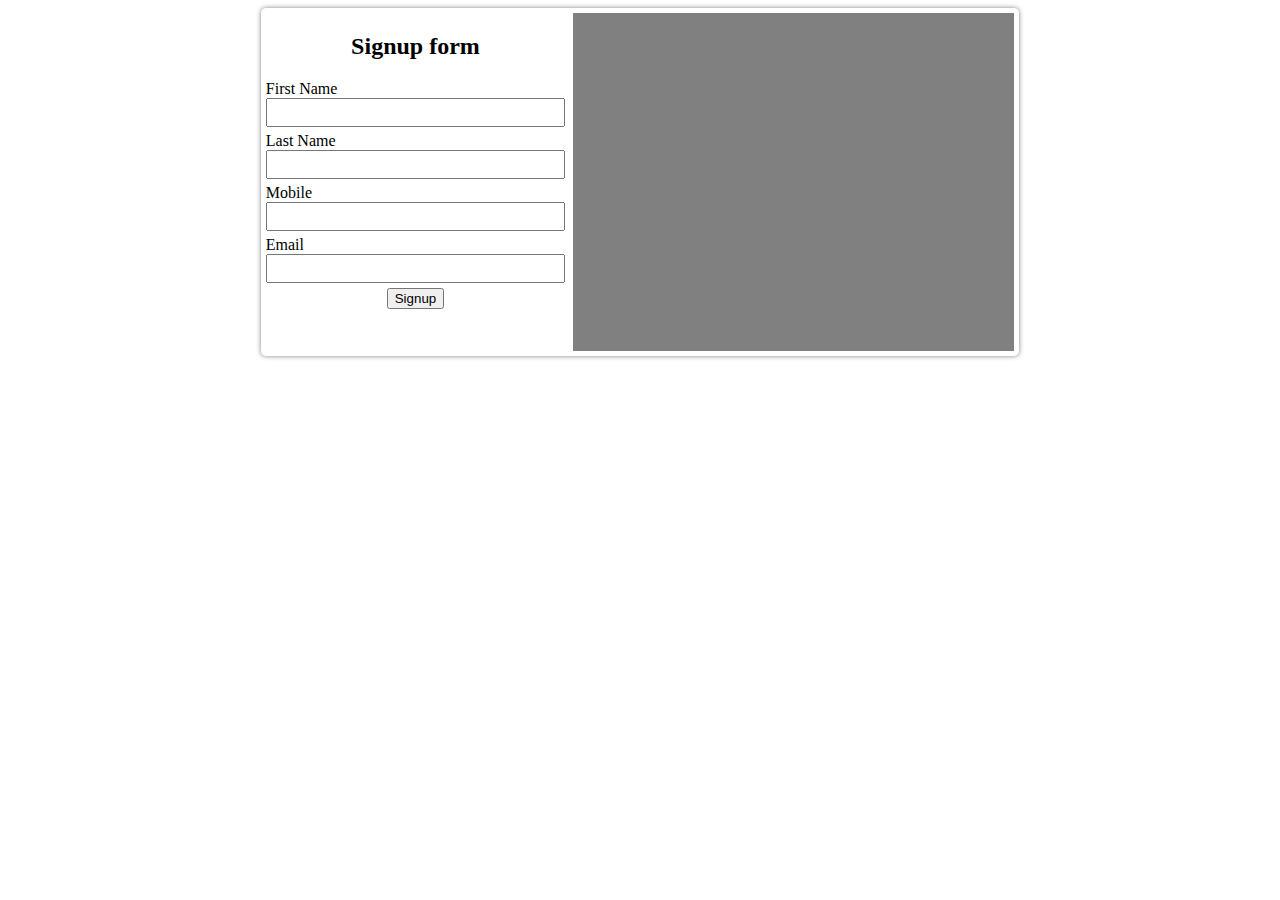
==== index.html @ a88714bb "My initial commit" ====
<!DOCTYPE html>
<html lang="en">
  <head>
    <meta charset="UTF-8" />
    <meta http-equiv="X-UA-Compatible" content="IE=edge" />
    <meta name="viewport" content="width=device-width, initial-scale=1.0" />
    <title>InterBiz Assignment</title>

    <link rel="stylesheet" href="./src/styles.css" />
  </head>
  <body>
    <div class="container-signup">
      <form
        name="form-signup"
        action=""
        onsubmit="handleSignUpForm()"
        class="form-signup"
      >
        <h2 class="form-heading">Signup form</h2>
        <label for="first-name" class="label-signup">First Name</label>
        <input name="first-name" type="text" class="input-signup" />
        <label for="last-name" class="label-signup">Last Name</label>
        <input name="last-name" type="text" class="input-signup" />
        <label for="mobile" class="label-signup">Mobile</label>
        <input name="mobile" type="number" class="input-signup" />
        <label for="email" class="label-signup">Email</label>
        <input name="email" type="email" class="input-signup" />

        <button class="btn-signup" type="submit">Signup</button>

        <h4 id="user-name">Name Will Appear here once form is submitted</h4>
      </form>
      <div class="img-signup"></div>
    </div>

    <script type="text/javascript" src="./src/signupHandler.js"></script>
  </body>
</html>
---- src/styles.css ----
* {
  box-sizing: border-box;
}
div.container-signup {
  box-shadow: 0px 0px 5px grey;
  border-radius: 5px;
  width: 60%;
  margin: auto;
  padding: 5px;
  display: flex;
  justify-content: space-between;
}
form.form-signup {
  display: flex;
  width: 40%;
  flex-direction: column;
}
h2.form-heading {
  text-align: center;
}
.input-signup {
  padding: 5px;
  margin-bottom: 5px;
}

.input-signup:focus {
  outline: none;
}
button.btn-signup {
  width: fit-content;
  align-self: center;
}
div.img-signup {
  width: 59%;
  background: url("https://support.sitemanager.io/hubfs/cms%20login%20standard.jpg");
  background-size: cover;
  background-color: grey;
}

@media only screen and (max-width: 500px) {
  div.container-signup {
    width: 100%;
  }
  form.form-signup {
    width: 100%;
    background: url("https://support.sitemanager.io/hubfs/cms%20login%20standard.jpg");
    background-size: cover;
  }
  div.img-signup {
    display: none;
  }
}
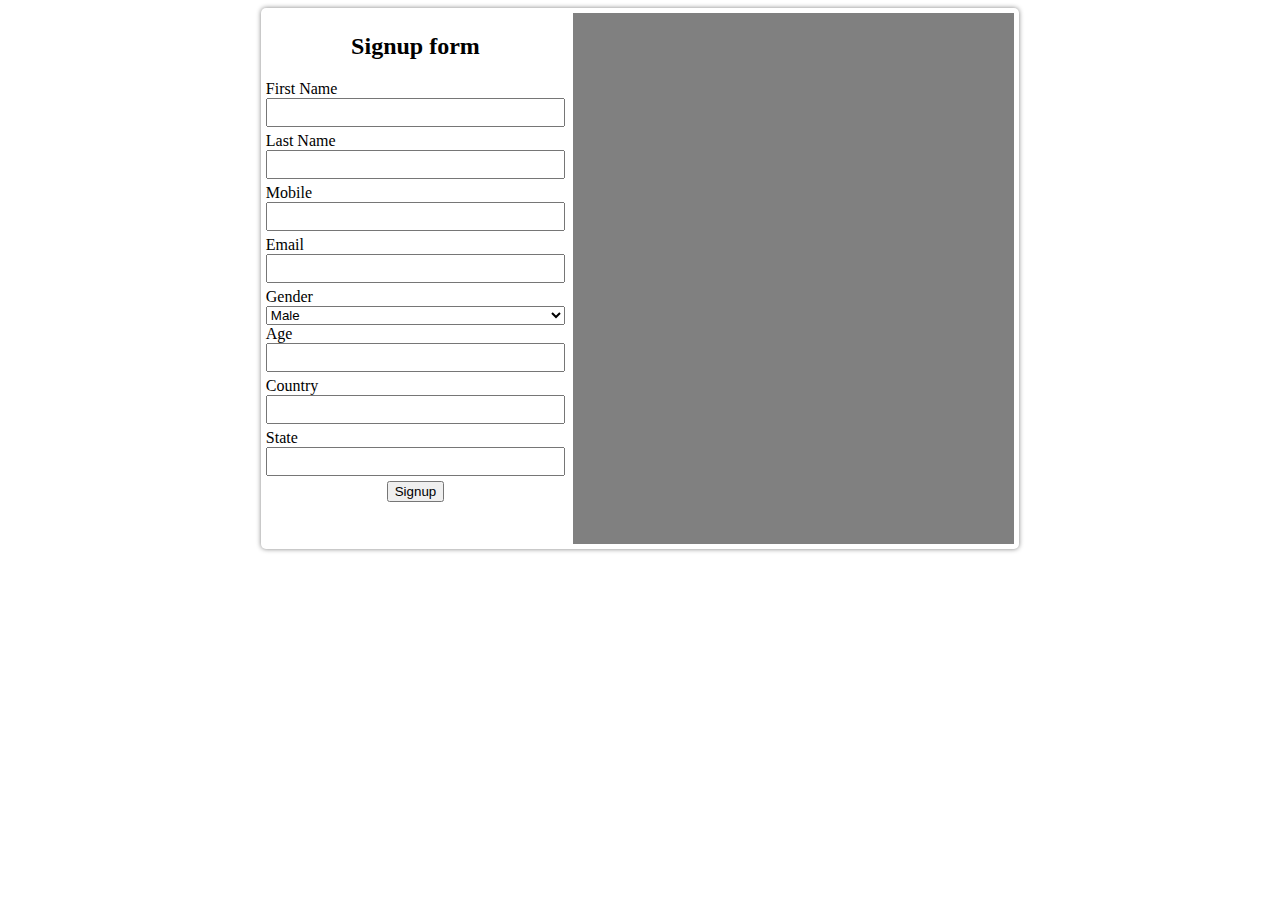
==== commit d5c5f0f9: "my trail commit" ====
--- a/index.html
+++ b/index.html
@@ -18,14 +18,34 @@
       >
         <h2 class="form-heading">Signup form</h2>
         <label for="first-name" class="label-signup">First Name</label>
-        <input name="first-name" type="text" class="input-signup" />
+        <input
+          id="first-name"
+          name="first-name"
+          type="text"
+          class="input-signup"
+        />
         <label for="last-name" class="label-signup">Last Name</label>
-        <input name="last-name" type="text" class="input-signup" />
+        <input
+          id="last-name"
+          name="last-name"
+          type="text"
+          class="input-signup"
+        />
         <label for="mobile" class="label-signup">Mobile</label>
-        <input name="mobile" type="number" class="input-signup" />
+        <input id="mobile" name="mobile" type="number" class="input-signup" />
         <label for="email" class="label-signup">Email</label>
-        <input name="email" type="email" class="input-signup" />
-
+        <input id="email" name="email" type="email" class="input-signup" />
+        <label for="gender">Gender</label>
+        <select id="gender" name="gender">
+          <option value="male">Male</option>
+          <option value="female">Female</option>
+        </select>
+        <label for="age">Age</label>
+        <input id="age" name="age" type="number" class="input-signup" />
+        <label for="country">Country</label>
+        <input id="country" name="country" type="text" class="input-signup" />
+        <label for="state">State</label>
+        <input id="state" name="state" type="text" class="input-signup" />
         <button class="btn-signup" type="submit">Signup</button>
 
         <h4 id="user-name">Name Will Appear here once form is submitted</h4>
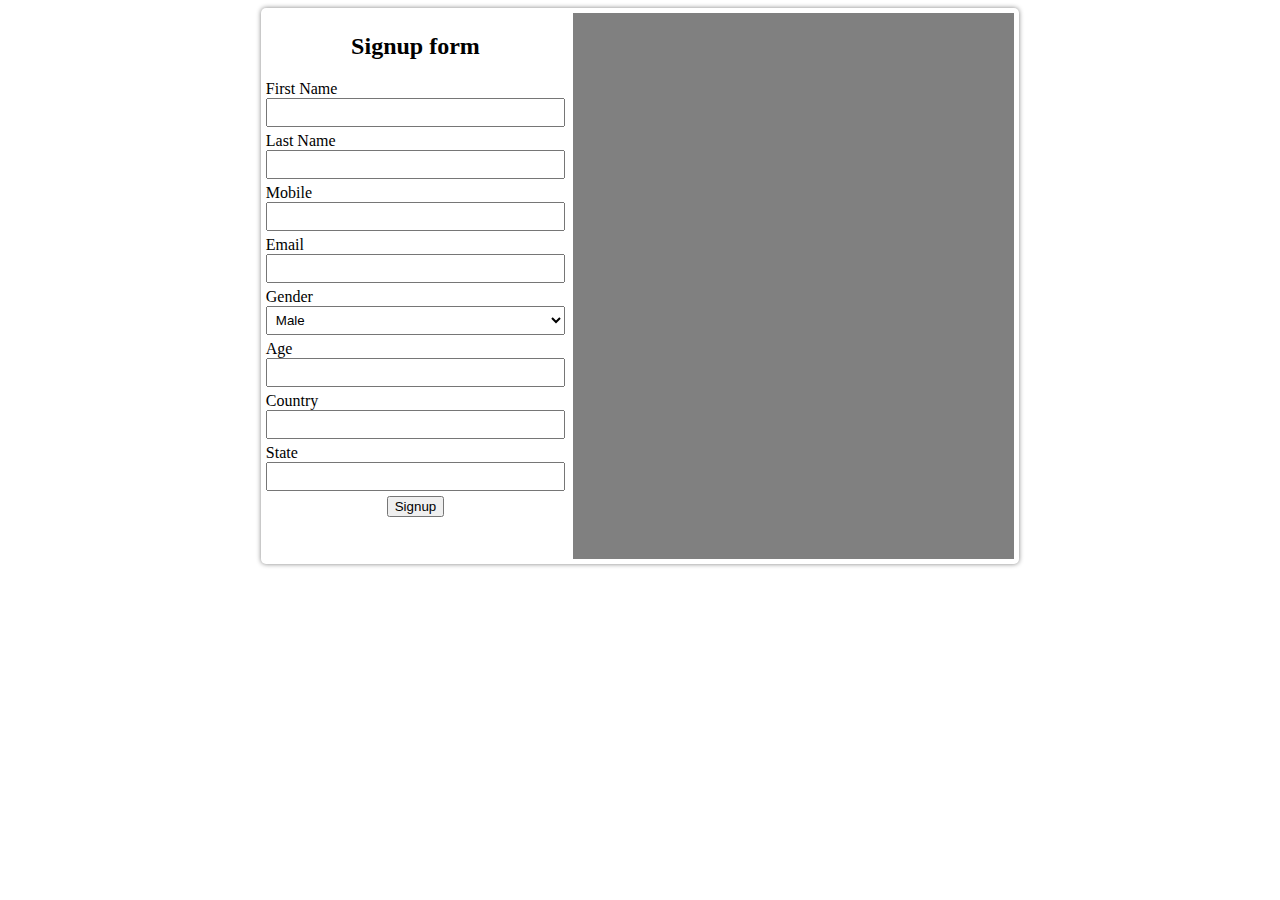
==== commit 9abbf34b: "added input-signup class to select of signup form" ====
--- a/index.html
+++ b/index.html
@@ -32,16 +32,28 @@
           class="input-signup"
         />
         <label for="mobile" class="label-signup">Mobile</label>
-        <input id="mobile" name="mobile" type="number" class="input-signup" />
+        <input
+          id="mobile"
+          name="mobile"
+          type="number"
+          maxlength="10"
+          class="input-signup"
+        />
         <label for="email" class="label-signup">Email</label>
         <input id="email" name="email" type="email" class="input-signup" />
         <label for="gender">Gender</label>
-        <select id="gender" name="gender">
+        <select id="gender" name="gender" class="input-signup">
           <option value="male">Male</option>
           <option value="female">Female</option>
         </select>
         <label for="age">Age</label>
-        <input id="age" name="age" type="number" class="input-signup" />
+        <input
+          id="age"
+          name="age"
+          type="number"
+          maxlength="3"
+          class="input-signup"
+        />
         <label for="country">Country</label>
         <input id="country" name="country" type="text" class="input-signup" />
         <label for="state">State</label>
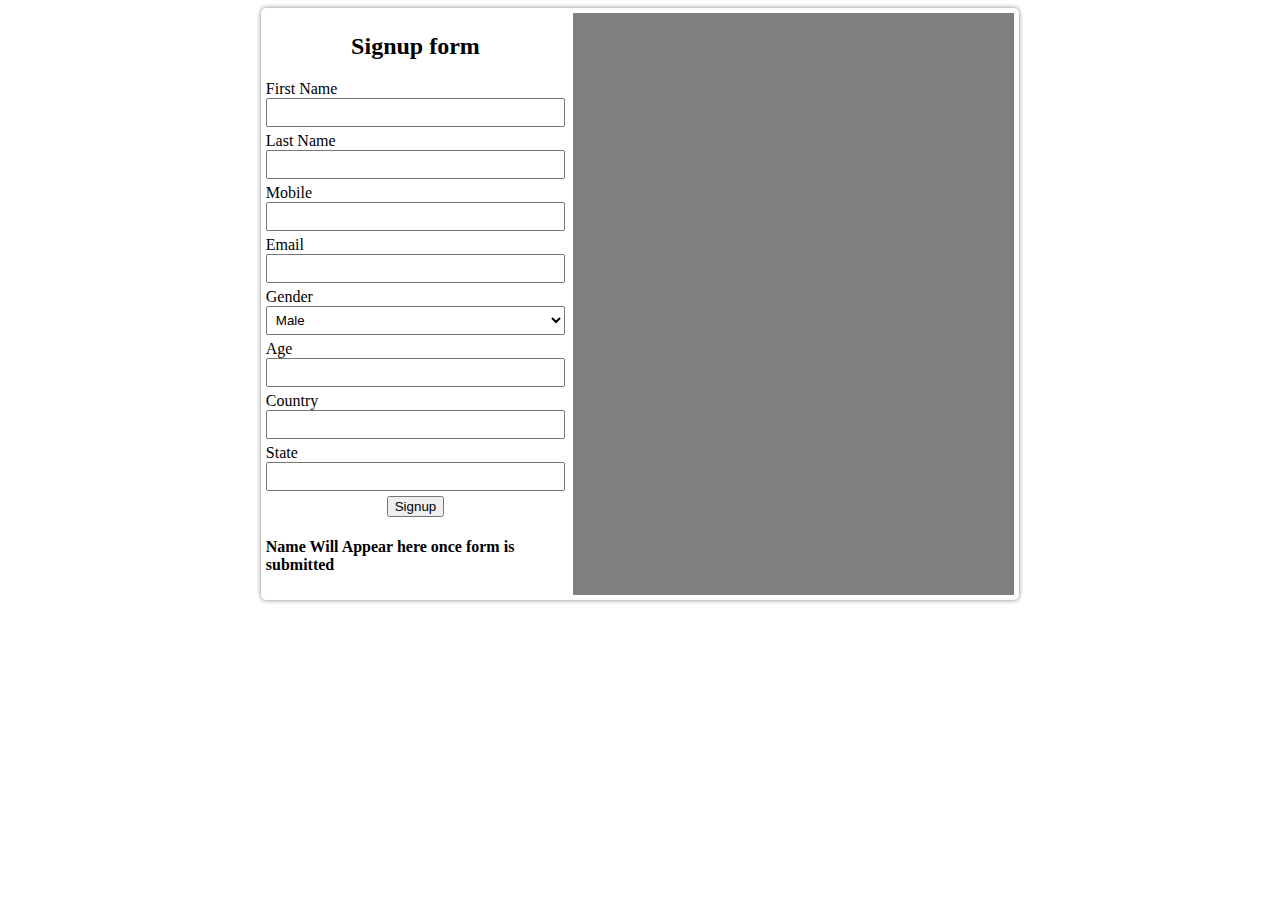
==== commit 38136951: "added userdata.html to display the user data" ====
--- a/index.html
+++ b/index.html
@@ -9,11 +9,12 @@
     <link rel="stylesheet" href="./src/styles.css" />
   </head>
   <body>
-    <div class="container-signup">
+    <div id="app" class="container-signup">
       <form
         name="form-signup"
-        action=""
+        action="userdata.html"
         onsubmit="handleSignUpForm()"
+        method="post"
         class="form-signup"
       >
         <h2 class="form-heading">Signup form</h2>
--- a/src/styles.css
+++ b/src/styles.css
@@ -42,6 +42,7 @@
     width: 100%;
   }
   form.form-signup {
+    padding: 10px;
     width: 100%;
     background: url("https://support.sitemanager.io/hubfs/cms%20login%20standard.jpg");
     background-size: cover;
